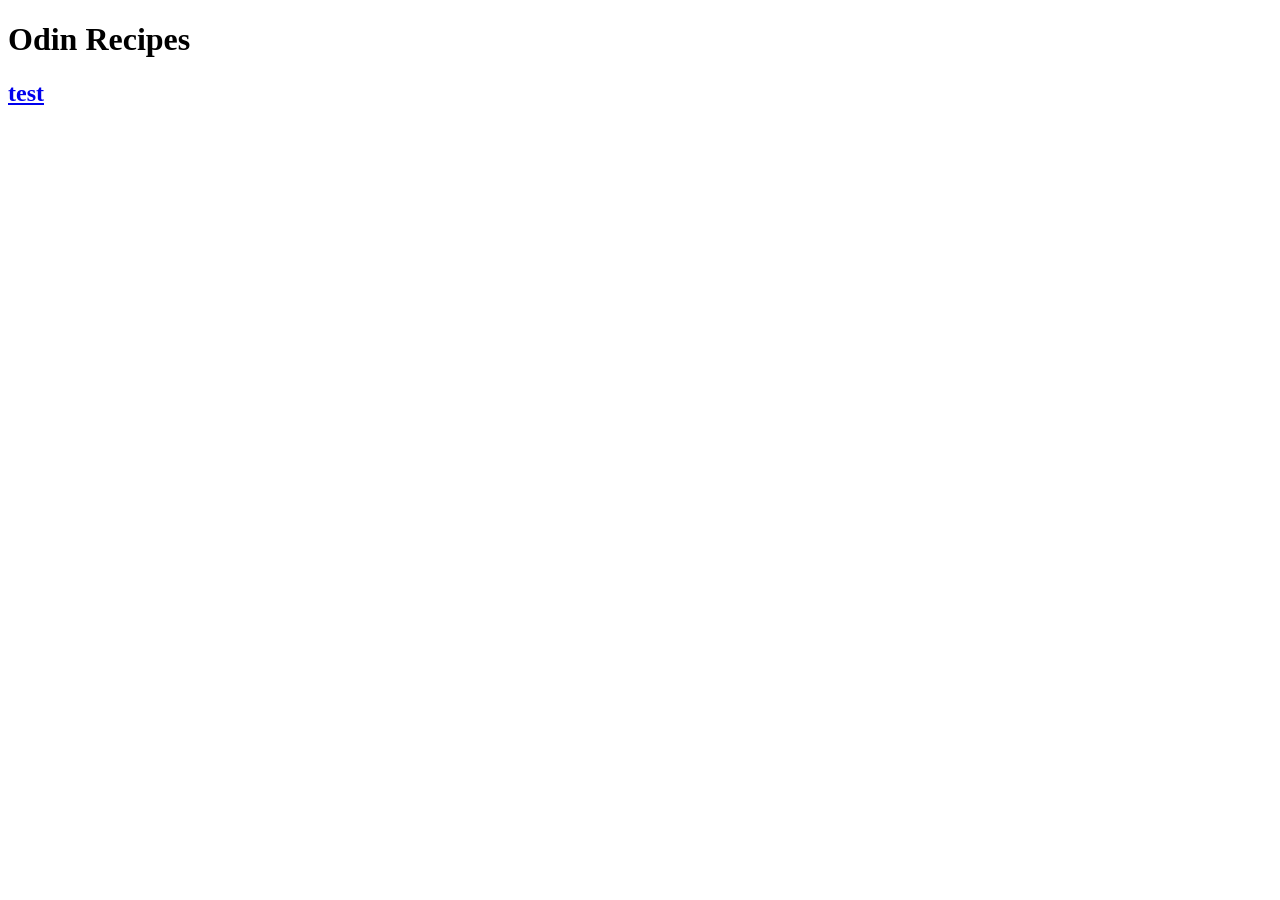
==== foundations/recipes/index.html @ db064091 "Add lasagna recipe page" ====
<!DOCTYPE html>
<html lang="en">
<head>
    <meta charset="UTF-8">
    <meta name="viewport" content="width=device-width, initial-scale=1.0">
    <title>Recipes</title>
</head>
<body>
    <h1>Odin Recipes</h1>
    <h2><a href="recipes/lasagna.html">test</a></h2>
</body>
</html>
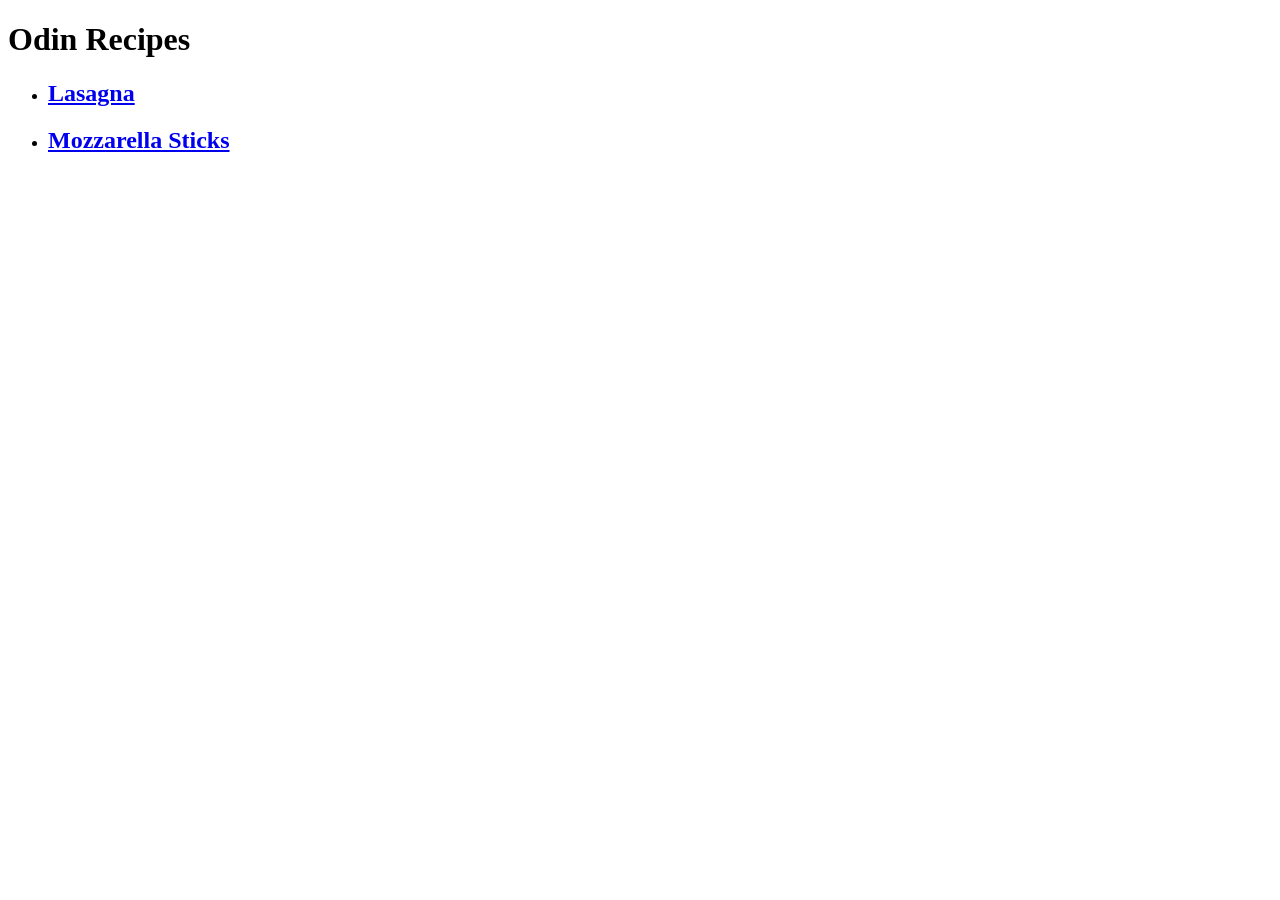
==== commit 9def4ee5: "Add mozzarella stick recipe page" ====
--- a/foundations/recipes/index.html
+++ b/foundations/recipes/index.html
@@ -7,6 +7,9 @@
 </head>
 <body>
     <h1>Odin Recipes</h1>
-    <h2><a href="recipes/lasagna.html">test</a></h2>
+    <ul>
+        <li><h2><a href="recipes/lasagna.html">Lasagna</a></h2></li>
+        <li><h2><a href="recipes/mozzarella-sticks.html">Mozzarella Sticks</a></h2></li>
+    </ul>
 </body>
 </html>
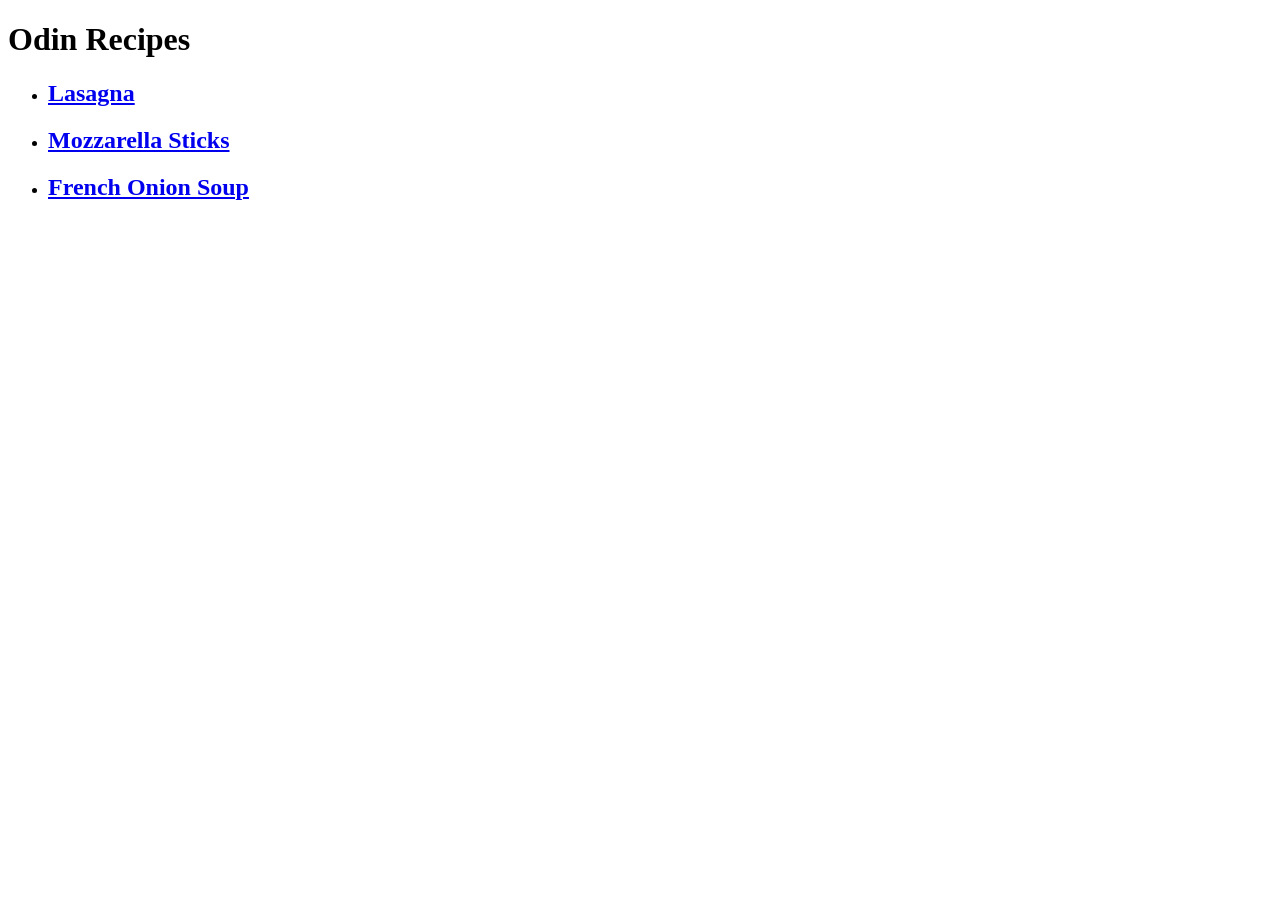
==== commit c06352e8: "Add french onion soup recipe page" ====
--- a/foundations/recipes/index.html
+++ b/foundations/recipes/index.html
@@ -10,6 +10,7 @@
     <ul>
         <li><h2><a href="recipes/lasagna.html">Lasagna</a></h2></li>
         <li><h2><a href="recipes/mozzarella-sticks.html">Mozzarella Sticks</a></h2></li>
+        <li><h2><a href="recipes/french-onion-soup.html">French Onion Soup</a></h2></li>
     </ul>
 </body>
 </html>
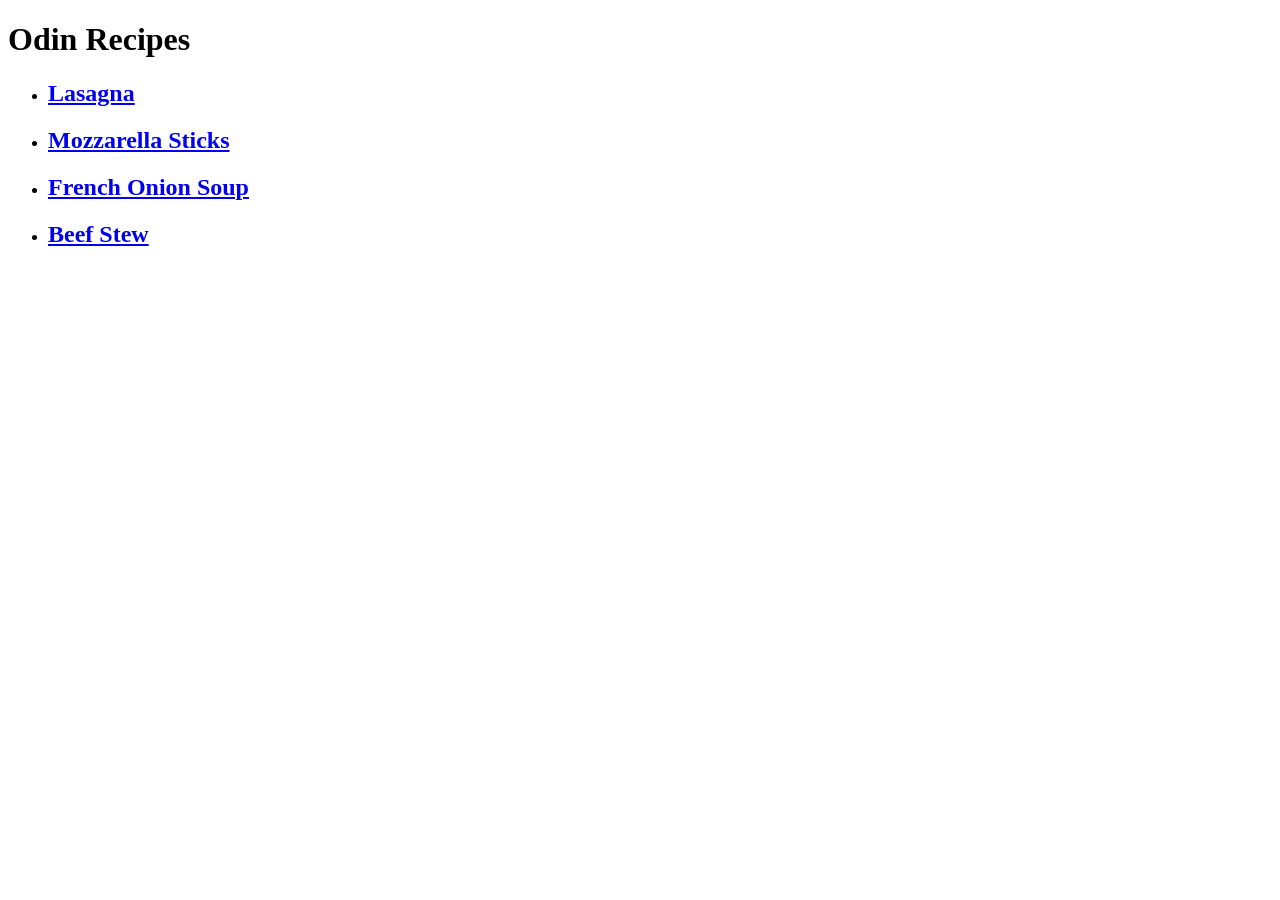
==== commit 72a0015b: "Add beef stew recipe page" ====
--- a/foundations/recipes/index.html
+++ b/foundations/recipes/index.html
@@ -11,6 +11,7 @@
         <li><h2><a href="recipes/lasagna.html">Lasagna</a></h2></li>
         <li><h2><a href="recipes/mozzarella-sticks.html">Mozzarella Sticks</a></h2></li>
         <li><h2><a href="recipes/french-onion-soup.html">French Onion Soup</a></h2></li>
+        <li><h2><a href="recipes/beef-stew.html">Beef Stew</a></h2></li>
     </ul>
 </body>
 </html>
